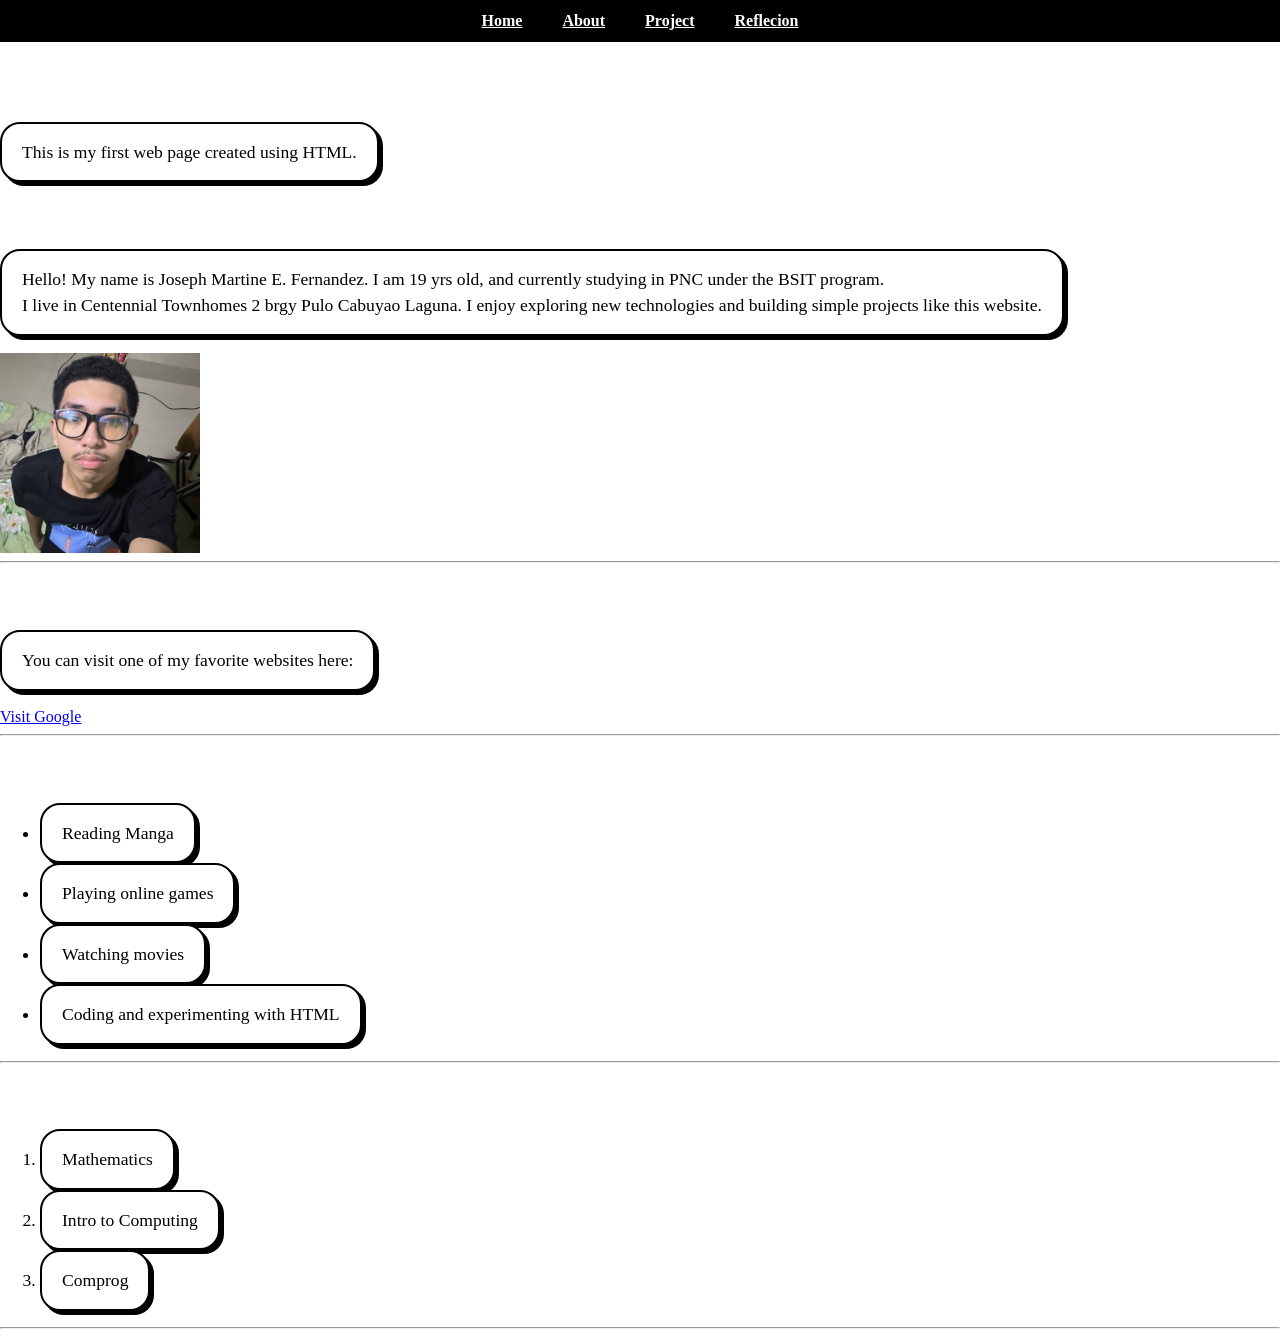
==== My Portfolio/index.html @ 6a69d41e "Add files via upload" ====
<html>
  <head>
    <meta charset="UTF-8" />
    <meta name="viewport" content="width=device-width, initial-scale=1.0" />
    <link rel="stylesheet" href="style.css" />
    <title>My First Website</title>
    <nav>
      <ul>
        <li><a href="index.html" title="Go to Home Page">Home</a></li>
        <li><a href="about.html" title="Go to About Page">About</a></li>
        <li><a href="exam.html" title="Go to Projects Page">Project</a></li>
        <li><a href="Reflection.html" title="Go to Reflection Page">Reflecion</a></li>
      </ul>
    </nav>
  </head>
  <body>
    <h1>Welcome to My Website</h1>
    <p>This is my first web page created using HTML.</p>
    <h2>About Me</h2>
    <p>
      Hello! My name is Joseph Martine E. Fernandez. I am 19 yrs old, and currently studying in PNC under the BSIT program.
    <br>
      I live in Centennial Townhomes 2 brgy Pulo Cabuyao Laguna. I enjoy
      exploring new technologies and building simple projects like this website.
    </p>
    <img src=images/jm.jpg width="200" />

    <hr />

    <h2>My Favorite Website</h2>
    <p>You can visit one of my favorite websites here:</p>
    <a href="https://www.google.com" target="_blank">Visit Google</a>

    <hr />

    <h2>My Hobbies</h2>
    <ul>
      <li id="li1">Reading Manga</li>
      <li id="li1">Playing online games</li>
      <li id="li1">Watching movies</li>
      <li id="li1">Coding and experimenting with HTML</li>
    </ul>

    <hr />

    <h2>My Favorite Subjects</h2>
    <ol>
      <li id="li1">Mathematics</li>
      <li id="li1">Intro to Computing</li>
      <li id="li1">Comprog</li>
    </ol>
    <hr />
  </body>
</html>
---- My Portfolio/style.css ----
body {
  font-family: 'Comic Neue', 'Comic Sans MS', cursive;;
  color: rgb(255, 255, 255);
  margin: 0;
  padding: 0;
    background: url(/images/bachira.jpg) no-repeat center center fixed;
  background-size: cover;
}

nav {
  background-color: black;
  padding: 12px 0;
}

nav ul {
  list-style: none;
  display: flex;
  justify-content: center;
  margin: 0;
  padding: 0;
}

nav ul li {
  margin: 0 20px;
}

nav ul li a {
  color: #ffffff;
  font-weight: bold;
}

nav ul li a:hover {
  background-color: #000000;
  color: #d5d9dd;
  border-radius: 4px;
}

section {
  background-color: rgba(182, 182, 182, 0.95);
  margin: 30px auto;
  padding: 30px;
  max-width: 1000px;
  border-radius: 8px;
  box-shadow: 0 0 10px rgba(0, 0, 0, 0.1);
}

.project {
  margin-bottom: 30px;
}

.project img {
  max-width: 100%;
  background-color: #616060;
  height: auto;
  border-radius: 4px;
  margin-top: 10px;
}

form {
  background-color: #616060;
  padding: 20px;
  border-radius: 8px;
  box-shadow: 0 0 10px rgba(0, 0, 0, 0.1);
}

form label {
  display: block;
  margin-top: 10px;
  font-weight: bold;
}

form input,
form textarea {
  width: 100%;
  padding: 10px;
  margin-top: 5px;
  margin-bottom: 15px;
  border: 1px solid #ccc;
  border-radius: 4px;
}

form button {
  padding: 10px 20px;
  background-color: #2c3e50;
  color: white;
  border: none;
  border-radius: 4px;
  cursor: pointer;
}

form button:hover {
  background-color: #ffffff;
}

table {
  width: 89%;
  border-collapse: collapse;
  margin-top: 20px;
}

table th,
table td {
  border: 1px solid #ffffff;
  padding: 12px;
  text-align: center;
}

table th {
  background-color: #222121;
  color: rgb(255, 255, 255);
}
@media (max-width: 768px) {
  nav ul {
    flex-direction: column;
    align-items: center;
  }

  nav ul li {
    margin: 10px 0;
  }

  section {
    padding: 20px;
    margin: 20px;
  }
}

p{
  color: #000;
  background-color: #fff;
  border: 2px solid #000;
  border-radius: 20px;
  padding: 15px 20px;
  max-width: fit-content;
  font-size: 1.1em;
  line-height: 1.5;
  box-shadow: 4px 4px 0 #000;  
}
#li1{
  color: #000;
  background-color: #fff;
  border: 2px solid #000;
  border-radius: 20px;
  padding: 15px 20px;
  max-width: fit-content;
  font-size: 1.1em;
  line-height: 1.5;
  box-shadow: 4px 4px 0 #000; 
}
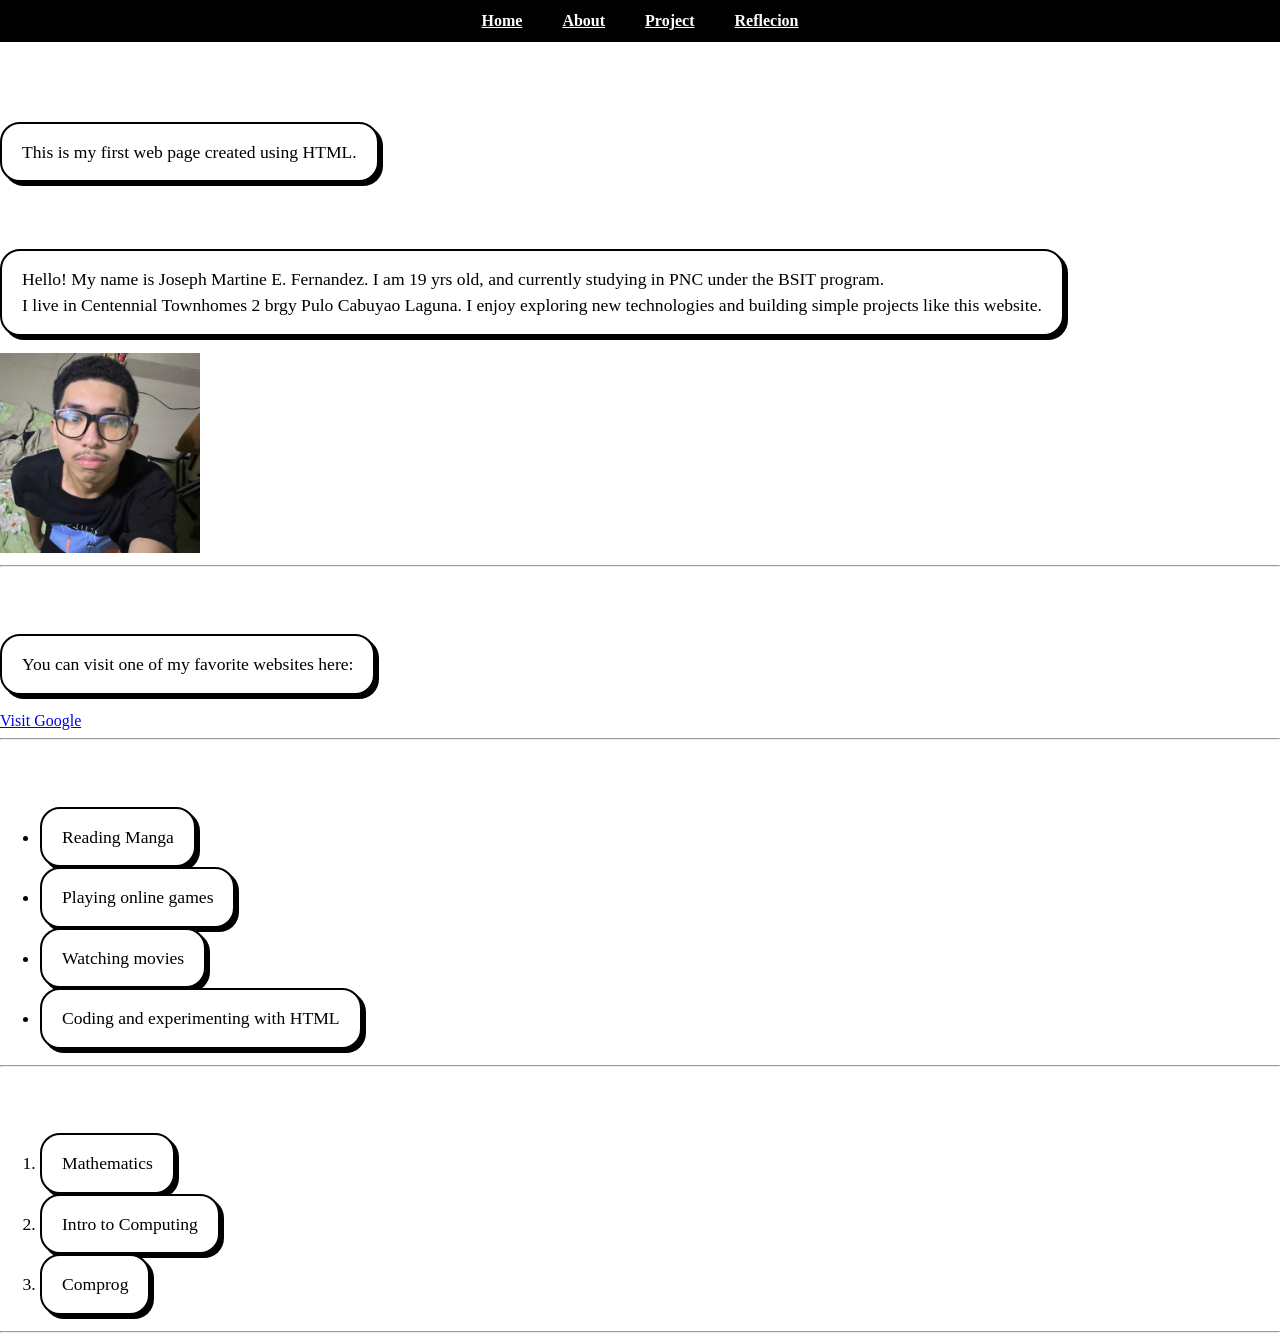
==== commit f182d671: "Add files via upload" ====
--- a/My Portfolio/index.html
+++ b/My Portfolio/index.html
@@ -1,3 +1,4 @@
+<!DOCTYPE html>
 <html>
   <head>
     <meta charset="UTF-8" />
